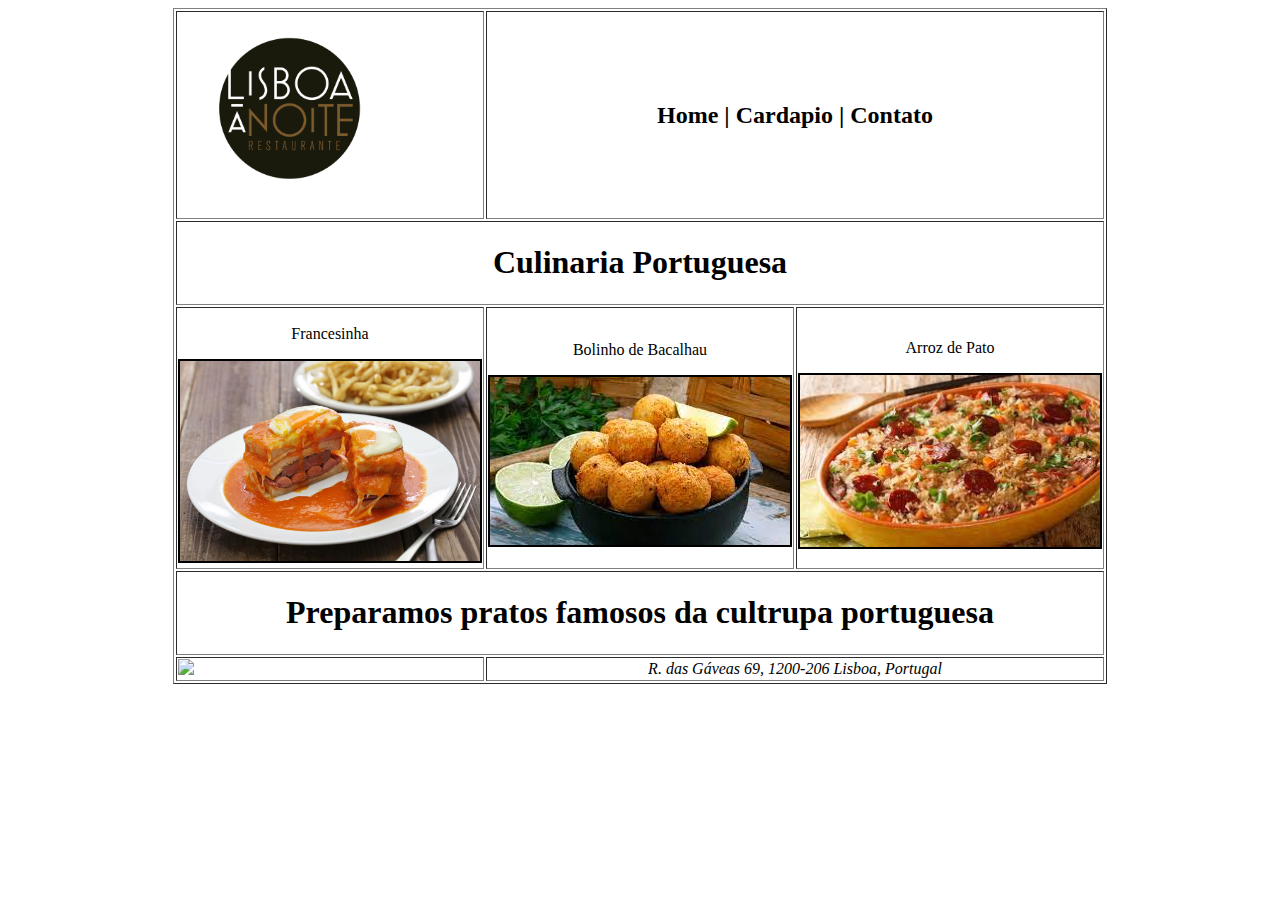
==== site/index.html @ 6899977b "site restaurante" ====
<!DOCTYPE html>
<html>
<head>
<title>Restaurante Lisboa a Noite</title>
</head>
<body>
<table border="1" align="center">
	<tr>
		<td><img src="lisboaanoite.png" width="200"></td>
		<td align="center" colspan="2"><h2>Home | Cardapio | Contato</h2></td>
	</tr>
	<tr>
		<td align="center"  colspan="3"><h1>Culinaria Portuguesa</h1></td>
	</tr>
	<tr>
		<td align="center">
		<p>Francesinha</p>
		<img src="francesinha.jpg" width="300" border="2" color="000000"></td>
		
		<td align="center">
		<p>Bolinho de Bacalhau</p>
		<img src="bolinhobacalhau.jfif" width="300" border="2" color="000000"></td>
		
		<td align="center">
		<p>Arroz de Pato</p>
		<img src="arrozpato.jfif" width="300" border="2" color="000000"></td>
		
	</tr>
	<tr>
		<td align="center"  colspan="3">
			<h1>Preparamos pratos famosos da cultrupa portuguesa
			</h1>
		</td>
	</tr>
	<tr>
		<td><img src="logo-lavajato.png" width="200"></td>
		<td align="center" colspan="2">
			<address>R. das Gáveas 69, 1200-206 Lisboa, Portugal
			</address>
		</td>
	</tr>
</table>
</body>
</html>
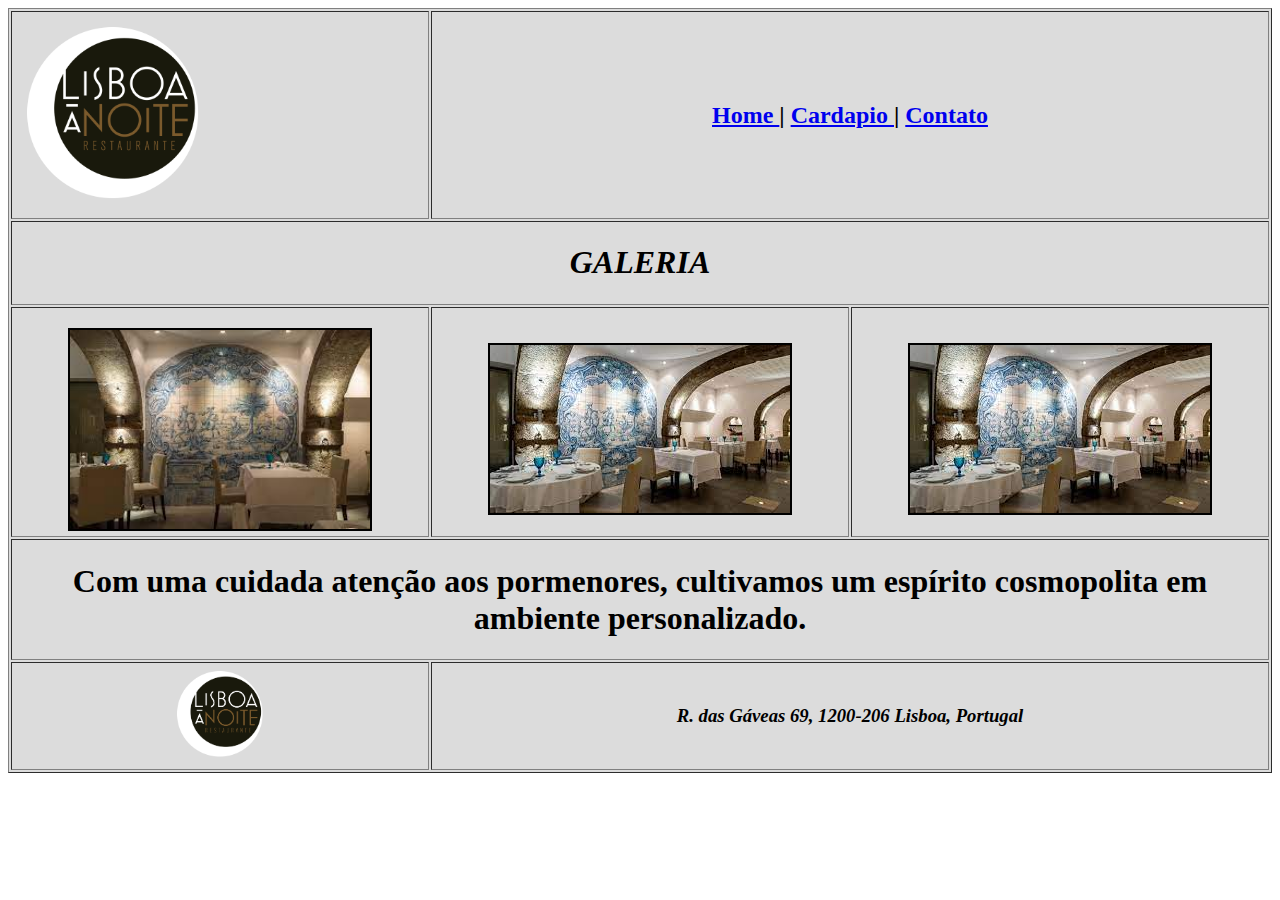
==== commit b0b4daac: "site 1 modificações" ====
--- a/site/index.html
+++ b/site/index.html
@@ -2,41 +2,46 @@
 <html>
 <head>
 <title>Restaurante Lisboa a Noite</title>
+	<meta name="author" content="Jonathan" />
+	<meta http-equiv="content-language" content="pt-br" />
+	<meta http-equiv="content-type" content="text/html; charset=UTF-8" />
+	<meta name="description" content="Pagina inicial do restaurante contento os menus que levam ao cardápio, contatos e para pagina inicial" />
+	<meta name="keywords" content="Restaurante, Lisboa, Lisboa á noite, Portugal" />
 </head>
 <body>
-<table border="1" align="center">
+<table style="background-color:#DCDCDC;" border="1" align="center">
 	<tr>
 		<td><img src="lisboaanoite.png" width="200"></td>
-		<td align="center" colspan="2"><h2>Home | Cardapio | Contato</h2></td>
-	</tr>
+<td align="center" colspan="2"><h2><a href="file:///C:/Users/888897/Desktop/Projetos/HTML/site/index.html">Home </a>
+| <a href="file:///C:/Users/888897/Desktop/Projetos/HTML/site/cardapio.html"> Cardapio </a>
+| <a href="file:///C:/Users/888897/Desktop/Projetos/HTML/site/contato.html"> Contato </a></h2></td>	</tr>
 	<tr>
-		<td align="center"  colspan="3"><h1>Culinaria Portuguesa</h1></td>
+		<td align="center"  colspan="3"><h1><i>GALERIA<i></h1></td>
 	</tr>
 	<tr>
 		<td align="center">
-		<p>Francesinha</p>
-		<img src="francesinha.jpg" width="300" border="2" color="000000"></td>
+		<p><h3></h3></p>
+		<img src="lisboa1.jfif" width="300" border="2" color="000000"></td>
 		
 		<td align="center">
-		<p>Bolinho de Bacalhau</p>
-		<img src="bolinhobacalhau.jfif" width="300" border="2" color="000000"></td>
+		<p><h3></h3></p>
+		<img src="lisboa2.jfif" width="300" border="2" color="000000"></td>
 		
 		<td align="center">
-		<p>Arroz de Pato</p>
-		<img src="arrozpato.jfif" width="300" border="2" color="000000"></td>
+		<p><h3></h3></p>
+		<img src="lisboa3.jfif" width="300" border="2" color="000000"></td>
 		
 	</tr>
 	<tr>
 		<td align="center"  colspan="3">
-			<h1>Preparamos pratos famosos da cultrupa portuguesa
+			<h1>Com uma cuidada atenção aos pormenores, cultivamos um espírito cosmopolita em ambiente personalizado.
 			</h1>
 		</td>
 	</tr>
 	<tr>
-		<td><img src="logo-lavajato.png" width="200"></td>
+		<td align="center"><img src="lisboaanoite.png" width="100"></td>
 		<td align="center" colspan="2">
-			<address>R. das Gáveas 69, 1200-206 Lisboa, Portugal
-			</address>
+			<address><h3>R. das Gáveas 69, 1200-206 Lisboa, Portugal</h3></address>
 		</td>
 	</tr>
 </table>
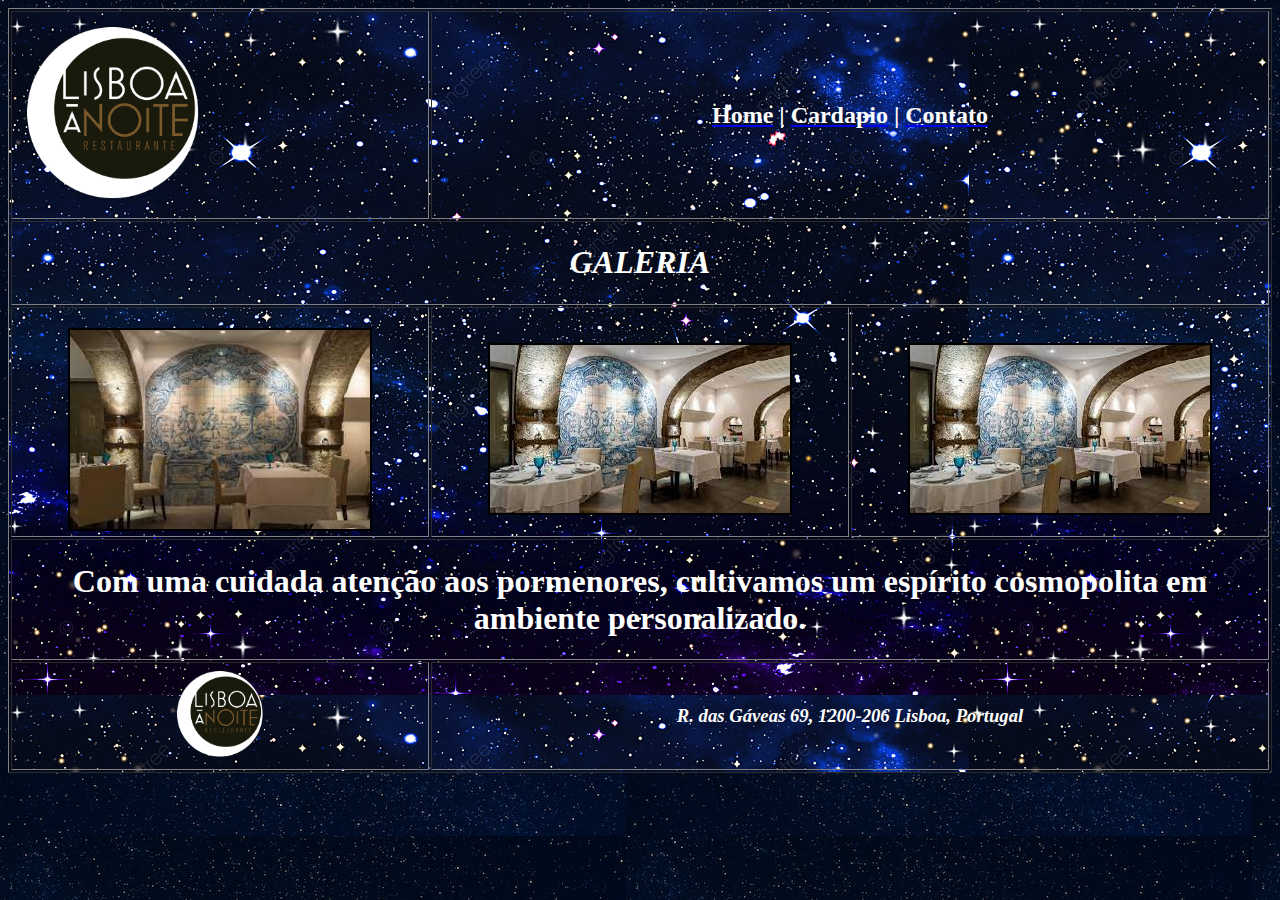
==== commit 7dfcd1c6: "atividade 4" ====
--- a/site/index.html
+++ b/site/index.html
@@ -8,15 +8,16 @@
 	<meta name="description" content="Pagina inicial do restaurante contento os menus que levam ao cardápio, contatos e para pagina inicial" />
 	<meta name="keywords" content="Restaurante, Lisboa, Lisboa á noite, Portugal" />
 </head>
-<body>
-<table style="background-color:#DCDCDC;" border="1" align="center">
+<body style="background-image: url('estrelada.jpg');">
+<table style="background-image: url('noite.jpg');" border="1" align="center">
 	<tr>
 		<td><img src="lisboaanoite.png" width="200"></td>
-<td align="center" colspan="2"><h2><a href="file:///C:/Users/888897/Desktop/Projetos/HTML/site/index.html">Home </a>
-| <a href="file:///C:/Users/888897/Desktop/Projetos/HTML/site/cardapio.html"> Cardapio </a>
-| <a href="file:///C:/Users/888897/Desktop/Projetos/HTML/site/contato.html"> Contato </a></h2></td>	</tr>
+		<td align="center" colspan="2"><h2><a href="file:///C:/Users/888897/Desktop/Projetos/HTML/site/index.html"><font color="ffffff">Home</a>
+		| </font><a href="file:///C:/Users/888897/Desktop/Projetos/HTML/site/cardapio.html"><font color="ffffff">Cardapio</a>
+		| </font><a href="file:///C:/Users/888897/Desktop/Projetos/HTML/site/contato.html"><font color="ffffff">Contato</a></h2></td>
+
 	<tr>
-		<td align="center"  colspan="3"><h1><i>GALERIA<i></h1></td>
+		<td align="center"  colspan="3"><h1><font color="ffffff"><i>GALERIA<i></font></h1></td>
 	</tr>
 	<tr>
 		<td align="center">
@@ -34,14 +35,14 @@
 	</tr>
 	<tr>
 		<td align="center"  colspan="3">
-			<h1>Com uma cuidada atenção aos pormenores, cultivamos um espírito cosmopolita em ambiente personalizado.
-			</h1>
+			<h1><font color="ffffff">Com uma cuidada atenção aos pormenores, cultivamos um espírito cosmopolita em ambiente personalizado.
+			</font></h1>
 		</td>
 	</tr>
 	<tr>
 		<td align="center"><img src="lisboaanoite.png" width="100"></td>
 		<td align="center" colspan="2">
-			<address><h3>R. das Gáveas 69, 1200-206 Lisboa, Portugal</h3></address>
+			<address><font color="ffffff"><h3>R. das Gáveas 69, 1200-206 Lisboa, Portugal</h3></font></address>
 		</td>
 	</tr>
 </table>
